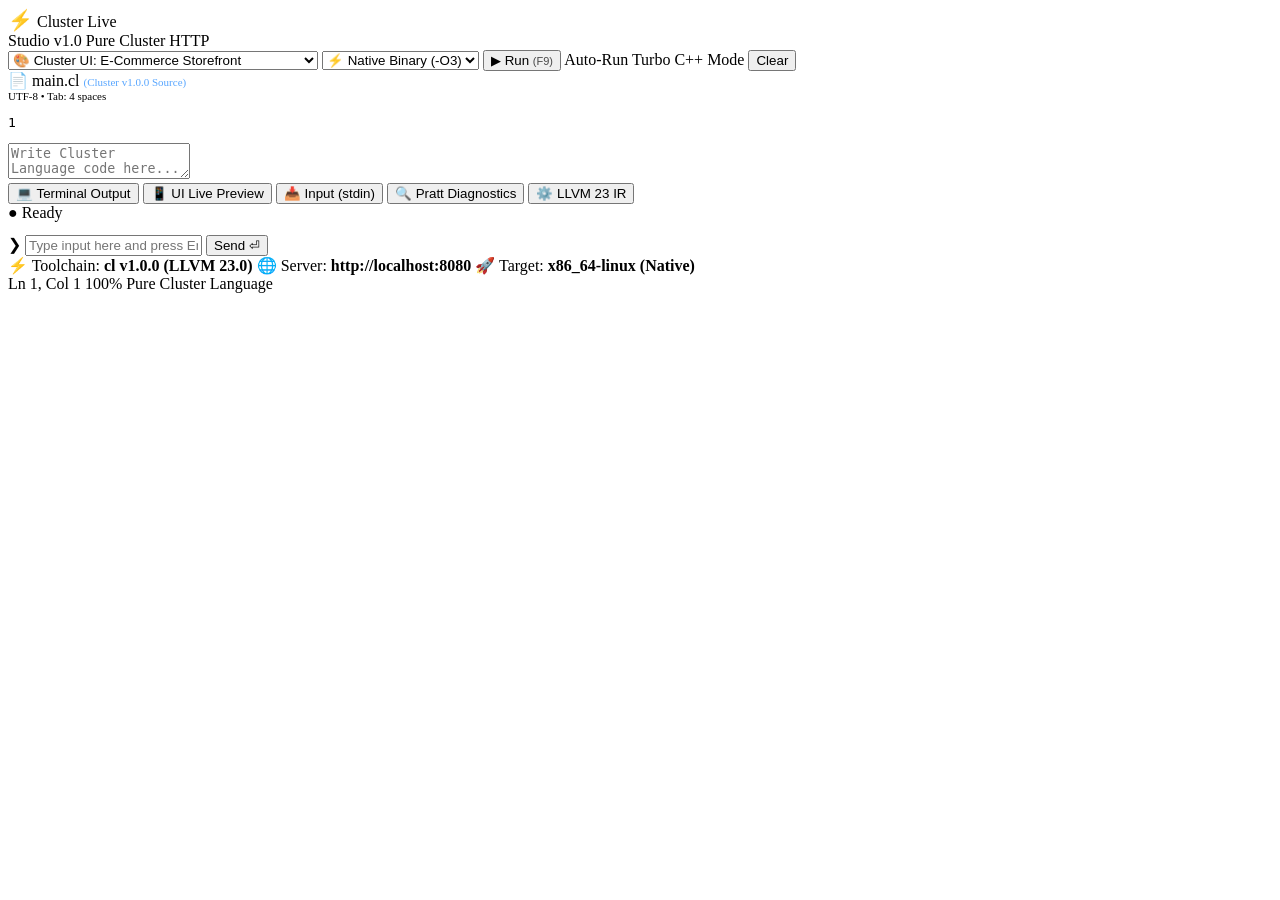
==== web/index.html @ 1289317f "feat(live): pure Cluster self-hosting web IDE and native compiler server release" ====
<!DOCTYPE html>
<html lang="en">
<head>
    <meta charset="UTF-8">
    <meta name="viewport" content="width=device-width, initial-scale=1.0">
    <title>Cluster Live Studio — Real-Time Compilation & Execution</title>
    <link rel="stylesheet" href="/style.css">
</head>
<body>
    <div id="app-container">
        <!-- Top Navigation Bar -->
        <header class="top-bar">
            <div class="brand-section">
                <div class="brand-logo">
                    <span style="font-size: 20px;">⚡</span>
                    <span>Cluster Live</span>
                </div>
                <span class="brand-badge">Studio v1.0</span>
                <span class="server-badge">
                    <span class="pulse-dot"></span>
                    Pure Cluster HTTP
                </span>
            </div>

            <div class="actions-section">
                <select id="sample-select" class="select-control" title="Choose a code template">
                    <option value="ui_ecommerce">🎨 Cluster UI: E-Commerce Storefront</option>
                    <option value="ui_chat">🎨 Cluster UI: Modern Chat & Messaging</option>
                    <option value="ui_advanced_controls">🎨 Cluster UI: 40 Advanced Controls Showcase</option>
                    <option value="ui_enterprise">🎨 Cluster UI: 50 Widgets Enterprise Dashboard</option>
                    <option value="ui_dashboard">🎨 Cluster UI: Analytics Dashboard</option>
                    <option value="ui_profile">🎨 Cluster UI: Social Profile Card</option>
                    <option value="ui_settings">🎨 Cluster UI: System Settings View</option>
                    <option value="ui_multiplatform">🎨 Cluster UI: 1-to-3 Native Multi-Platform</option>
                    <option value="model_transaction">Model & JSON (Transaction)</option>
                    <option value="user_input">Interactive User Input (input)</option>
                    <option value="greeting_demo">Greeting & Screen Output (pln)</option>
                    <option value="hello_world">Hello World & Primitives</option>
                    <option value="unquoted_import">Unquoted & Dotted Import</option>
                    <option value="concurrency">Native Concurrency (spawn)</option>
                    <option value="pattern_match">Pattern Matching (match/case)</option>
                    <option value="fibonacci">Native Fibonacci Algorithm</option>
                </select>

                <select id="mode-select" class="select-control" title="Compilation Target Mode">
                    <option value="run">⚡ Native Binary (-O3)</option>
                    <option value="check">🔍 Pratt Type Check</option>
                    <option value="llvm">⚙️ Direct LLVM IR</option>
                </select>

                <button id="btn-run" class="btn-run" title="Run Code (Ctrl + Enter / F9)">
                    <span>▶ Run</span>
                    <span style="opacity: 0.7; font-size: 11px;">(F9)</span>
                </button>

                <label class="toggle-container" title="Auto-compile and run in real-time as you type">
                    <input type="checkbox" id="auto-run-toggle" style="display: none;">
                    <span class="toggle-switch"></span>
                    <span>Auto-Run</span>
                </label>

                <label class="toggle-container" title="Retro 2019 Turbo C++ Blue Screen Theme">
                    <input type="checkbox" id="turbo-toggle" style="display: none;">
                    <span class="toggle-switch"></span>
                    <span>Turbo C++ Mode</span>
                </label>

                <button id="btn-clear" class="btn-secondary" title="Clear Output Window">
                    <span>Clear</span>
                </button>
            </div>
        </header>

        <!-- Main Code Workspace -->
        <main class="workspace">
            <!-- Left Side: Code Editor -->
            <section class="editor-panel">
                <div class="panel-header">
                    <div class="title">
                        <span>📄 main.cl</span>
                        <span style="color: #58a6ff; font-weight: normal; font-size: 11px;">(Cluster v1.0.0 Source)</span>
                    </div>
                    <div style="font-size: 11px;">UTF-8 • Tab: 4 spaces</div>
                </div>
                <div class="editor-wrapper">
                    <pre id="line-numbers" class="line-numbers">1</pre>
                    <textarea id="code-editor" class="code-editor" spellcheck="false" placeholder="Write Cluster Language code here..."></textarea>
                </div>
            </section>

            <!-- Right Side: Real-time Terminal Output -->
            <section class="output-panel">
                <div class="tabs-nav">
                    <button class="tab-btn active" data-tab="terminal">💻 Terminal Output</button>
                    <button class="tab-btn" data-tab="preview">📱 UI Live Preview</button>
                    <button class="tab-btn" data-tab="stdin">📥 Input (stdin)</button>
                    <button class="tab-btn" data-tab="check">🔍 Pratt Diagnostics</button>
                    <button class="tab-btn" data-tab="llvm">⚙️ LLVM 23 IR</button>
                </div>

                <div class="status-indicator">
                    <span id="status-badge" class="status-badge">● Ready</span>
                    <div style="display: flex; align-items: center; gap: 8px;">
                        <span id="stdin-badge" class="input-badge" style="display: none;">⌨️ Interactive Input</span>
                        <span id="status-time" style="color: var(--text-muted); font-family: var(--font-code);"></span>
                    </div>
                </div>

                <div class="output-body">
                    <div id="terminal-wrapper" class="terminal-wrapper">
                        <pre id="terminal-output" class="terminal-view"></pre>
                        
                        <!-- Interactive Input Bar at bottom of Terminal -->
                        <div id="terminal-input-bar" class="terminal-input-bar">
                            <span class="prompt-icon">❯</span>
                            <input type="text" id="stdin-quick-input" class="stdin-quick-input" placeholder="Type input here and press Enter (or click Run)..." autocomplete="off" spellcheck="false" />
                            <button id="btn-send-input" class="btn-send-input" title="Run program with this input">Send ⏎</button>
                        </div>
                    </div>

                    <!-- Multiline STDIN Tab View -->
                    <div id="stdin-view" class="stdin-view" style="display: none;">
                        <div class="stdin-header-bar">
                            <span>Standard Input Stream (stdin) — Enter one line per input prompt</span>
                            <button id="btn-clear-stdin" class="btn-xs">Clear Input</button>
                        </div>
                        <textarea id="stdin-multiline" class="stdin-multiline-input" placeholder="Enter input(s) here for your program.&#10;For example:&#10;Zaid&#10;123" spellcheck="false"></textarea>
                    </div>

                    <!-- UI Live Canvas & Device Preview (Android / Web) -->
                    <div id="ui-preview-view" class="ui-preview-container" style="display: none;">
                        <div class="ui-preview-toolbar">
                            <div class="device-switch">
                                <button id="btn-view-mobile" class="device-btn active">📱 Mobile Preview</button>
                                <button id="btn-view-desktop" class="device-btn">💻 Desktop View</button>
                                <button id="btn-view-xml" class="device-btn">🤖 Android XML</button>
                                <button id="btn-view-swift" class="device-btn">🍎 Apple SwiftUI</button>
                            </div>
                            <span class="preview-badge">⚡ Real-time Native UI</span>
                        </div>
                        <div class="device-viewport">
                            <div id="device-mockup" class="device-mockup mobile-frame">
                                <div class="mobile-speaker"></div>
                                <iframe id="preview-iframe" class="preview-iframe" sandbox="allow-scripts allow-modals" title="Live Cluster UI Canvas"></iframe>
                            </div>
                            <pre id="native-code-view" class="terminal-view" style="display: none; width: 100%; height: 100%; max-height: 520px; overflow: auto; padding: 16px; font-size: 12px; background: #0d1117; border: 1px solid #30363d; border-radius: 8px;"></pre>
                        </div>
                    </div>
                </div>
            </section>
        </main>

        <!-- Bottom Footer Status Bar -->
        <footer class="status-bar">
            <div class="status-left">
                <span class="status-item">⚡ Toolchain: <strong>cl v1.0.0 (LLVM 23.0)</strong></span>
                <span class="status-item">🌐 Server: <strong>http://localhost:8080</strong></span>
                <span class="status-item">🚀 Target: <strong>x86_64-linux (Native)</strong></span>
            </div>
            <div class="status-right">
                <span id="cursor-pos" class="status-item">Ln 1, Col 1</span>
                <span class="status-item">100% Pure Cluster Language</span>
            </div>
        </footer>
    </div>

    <script src="/app.js"></script>
</body>
</html>
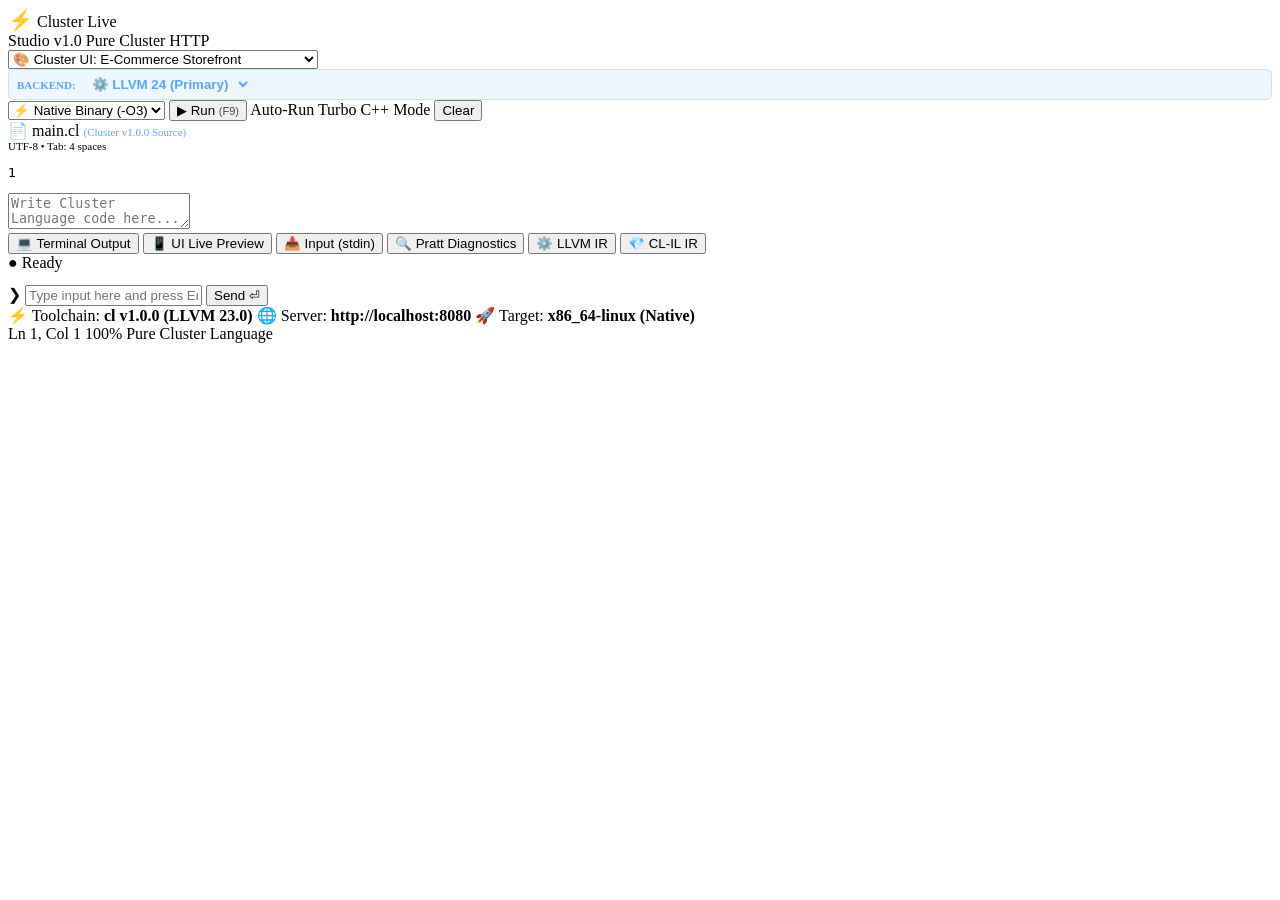
==== commit b7e58a98: "feat(backend): add CL-IL secondary intermediate language engine & backend toggle" ====
--- a/web/index.html
+++ b/web/index.html
@@ -42,10 +42,19 @@
                     <option value="fibonacci">Native Fibonacci Algorithm</option>
                 </select>
 
+                <div class="backend-switch-container" style="display: flex; align-items: center; gap: 6px; padding: 2px 8px; background: rgba(88, 166, 255, 0.1); border-radius: 6px; border: 1px solid rgba(88, 166, 255, 0.25);">
+                    <span style="font-size: 11px; font-weight: 700; color: #58a6ff; text-transform: uppercase;">Backend:</span>
+                    <select id="backend-select" class="select-control" style="font-weight: 600; color: #58a6ff; background: transparent; border: none; padding: 4px 6px; cursor: pointer;" title="Switch Compiler Backend Engine">
+                        <option value="llvm">⚙️ LLVM 24 (Primary)</option>
+                        <option value="cl-il">💎 CL-IL (Secondary)</option>
+                    </select>
+                </div>
+
                 <select id="mode-select" class="select-control" title="Compilation Target Mode">
                     <option value="run">⚡ Native Binary (-O3)</option>
                     <option value="check">🔍 Pratt Type Check</option>
                     <option value="llvm">⚙️ Direct LLVM IR</option>
+                    <option value="cl-il">💎 Direct CL-IL IR</option>
                 </select>
 
                 <button id="btn-run" class="btn-run" title="Run Code (Ctrl + Enter / F9)">
@@ -95,7 +104,8 @@
                     <button class="tab-btn" data-tab="preview">📱 UI Live Preview</button>
                     <button class="tab-btn" data-tab="stdin">📥 Input (stdin)</button>
                     <button class="tab-btn" data-tab="check">🔍 Pratt Diagnostics</button>
-                    <button class="tab-btn" data-tab="llvm">⚙️ LLVM 23 IR</button>
+                    <button class="tab-btn" data-tab="llvm">⚙️ LLVM IR</button>
+                    <button class="tab-btn" data-tab="cl-il">💎 CL-IL IR</button>
                 </div>
 
                 <div class="status-indicator">
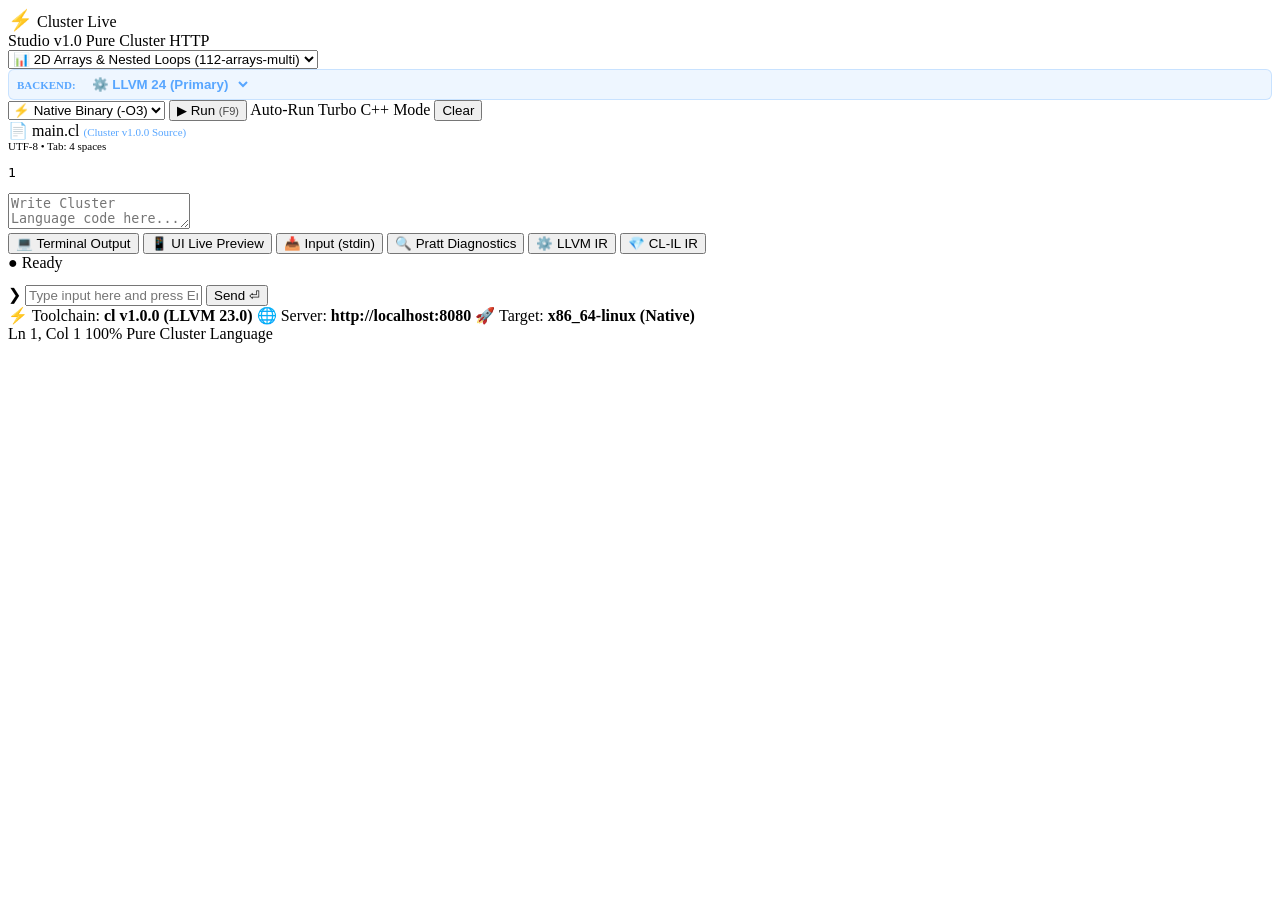
==== commit 0b064ea4: "feat: enhance live studio with start/stop service manager, clean compiler output & 310 examples [CCF" ====
--- a/web/index.html
+++ b/web/index.html
@@ -24,22 +24,21 @@
 
             <div class="actions-section">
                 <select id="sample-select" class="select-control" title="Choose a code template">
+                    <option value="arrays_multi" selected>📊 2D Arrays & Nested Loops (112-arrays-multi)</option>
+                    <option value="hello_world">🚀 Hello World & Primitives</option>
+                    <option value="greeting_demo">Greeting & Screen Output (pln)</option>
+                    <option value="fibonacci">Native Fibonacci Algorithm</option>
+                    <option value="concurrency">Native Concurrency (spawn)</option>
+                    <option value="pattern_match">Pattern Matching (match/case)</option>
+                    <option value="model_transaction">Model & Structs (Transaction)</option>
+                    <option value="user_input">Interactive User Input (input)</option>
                     <option value="ui_ecommerce">🎨 Cluster UI: E-Commerce Storefront</option>
                     <option value="ui_chat">🎨 Cluster UI: Modern Chat & Messaging</option>
                     <option value="ui_advanced_controls">🎨 Cluster UI: 40 Advanced Controls Showcase</option>
-                    <option value="ui_enterprise">🎨 Cluster UI: 50 Widgets Enterprise Dashboard</option>
                     <option value="ui_dashboard">🎨 Cluster UI: Analytics Dashboard</option>
                     <option value="ui_profile">🎨 Cluster UI: Social Profile Card</option>
                     <option value="ui_settings">🎨 Cluster UI: System Settings View</option>
                     <option value="ui_multiplatform">🎨 Cluster UI: 1-to-3 Native Multi-Platform</option>
-                    <option value="model_transaction">Model & JSON (Transaction)</option>
-                    <option value="user_input">Interactive User Input (input)</option>
-                    <option value="greeting_demo">Greeting & Screen Output (pln)</option>
-                    <option value="hello_world">Hello World & Primitives</option>
-                    <option value="unquoted_import">Unquoted & Dotted Import</option>
-                    <option value="concurrency">Native Concurrency (spawn)</option>
-                    <option value="pattern_match">Pattern Matching (match/case)</option>
-                    <option value="fibonacci">Native Fibonacci Algorithm</option>
                 </select>
 
                 <div class="backend-switch-container" style="display: flex; align-items: center; gap: 6px; padding: 2px 8px; background: rgba(88, 166, 255, 0.1); border-radius: 6px; border: 1px solid rgba(88, 166, 255, 0.25);">
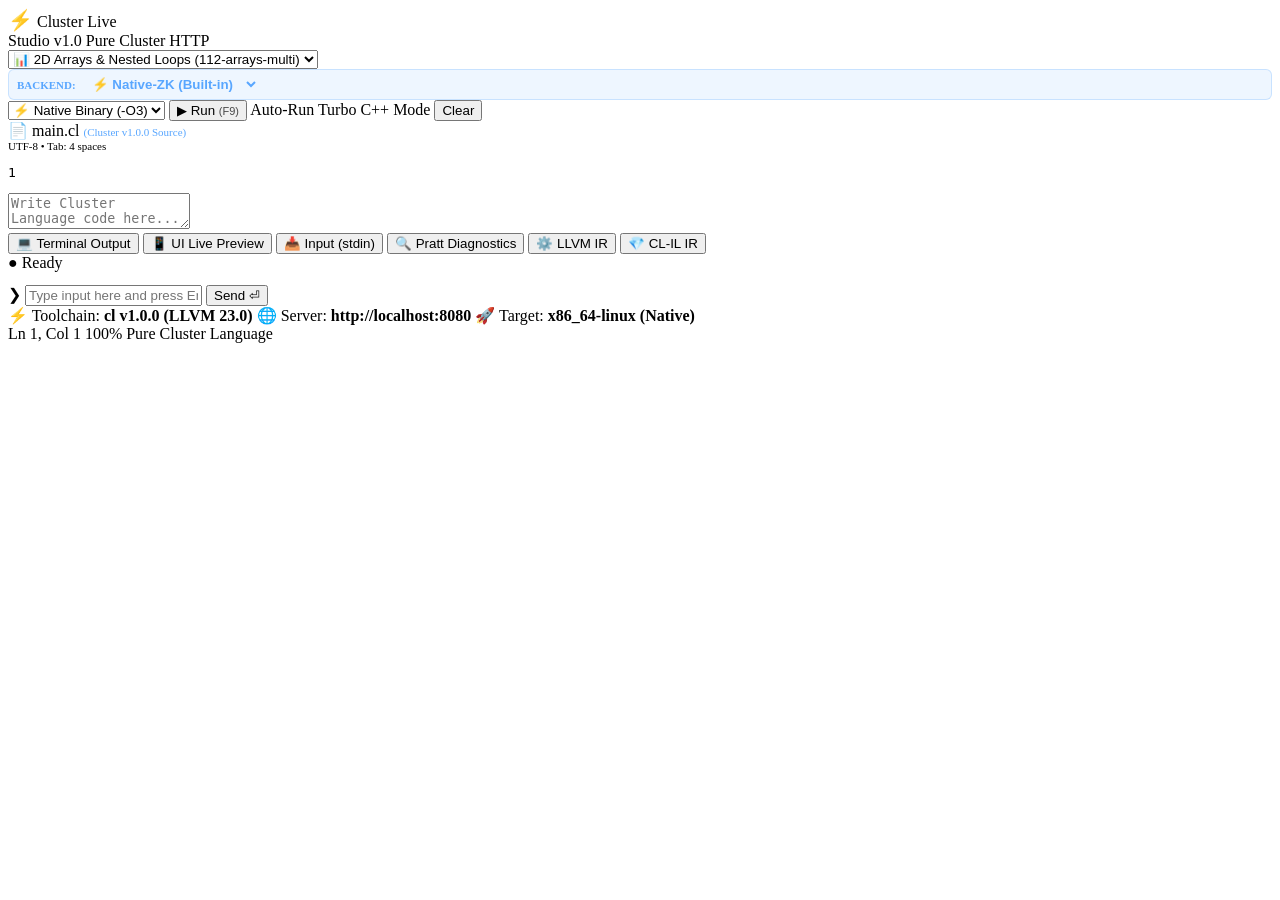
==== commit ce9e141c: "fix(backends): wire real native-zk, cl-il, and llvm execution routes and selector" ====
--- a/web/index.html
+++ b/web/index.html
@@ -44,8 +44,9 @@
                 <div class="backend-switch-container" style="display: flex; align-items: center; gap: 6px; padding: 2px 8px; background: rgba(88, 166, 255, 0.1); border-radius: 6px; border: 1px solid rgba(88, 166, 255, 0.25);">
                     <span style="font-size: 11px; font-weight: 700; color: #58a6ff; text-transform: uppercase;">Backend:</span>
                     <select id="backend-select" class="select-control" style="font-weight: 600; color: #58a6ff; background: transparent; border: none; padding: 4px 6px; cursor: pointer;" title="Switch Compiler Backend Engine">
-                        <option value="llvm">⚙️ LLVM 24 (Primary)</option>
-                        <option value="cl-il">💎 CL-IL (Secondary)</option>
+                        <option value="native-zk">⚡ Native-ZK (Built-in)</option>
+                        <option value="cl-il">💎 CL-IL (Cluster SSA)</option>
+                        <option value="llvm">⚙️ LLVM 24 (-O3)</option>
                     </select>
                 </div>
 
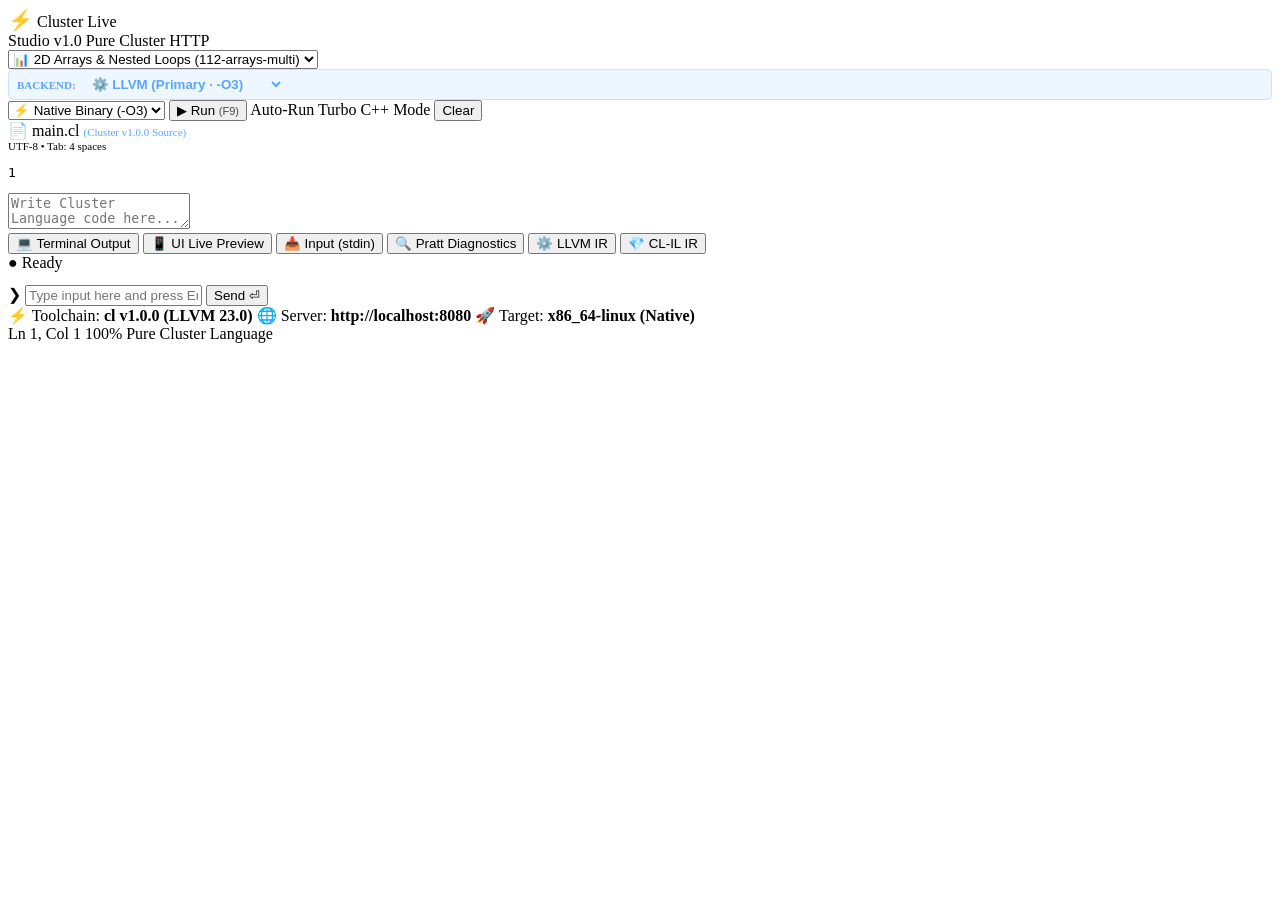
==== commit a1735de5: "feat(studio): switch primary backend to LLVM with --clil secondary selector and build/cl-binary upda" ====
--- a/web/index.html
+++ b/web/index.html
@@ -44,9 +44,9 @@
                 <div class="backend-switch-container" style="display: flex; align-items: center; gap: 6px; padding: 2px 8px; background: rgba(88, 166, 255, 0.1); border-radius: 6px; border: 1px solid rgba(88, 166, 255, 0.25);">
                     <span style="font-size: 11px; font-weight: 700; color: #58a6ff; text-transform: uppercase;">Backend:</span>
                     <select id="backend-select" class="select-control" style="font-weight: 600; color: #58a6ff; background: transparent; border: none; padding: 4px 6px; cursor: pointer;" title="Switch Compiler Backend Engine">
-                        <option value="native-zk">⚡ Native-ZK (Built-in)</option>
-                        <option value="cl-il">💎 CL-IL (Cluster SSA)</option>
-                        <option value="llvm">⚙️ LLVM 24 (-O3)</option>
+                        <option value="llvm">⚙️ LLVM (Primary · -O3)</option>
+                        <option value="cl-il">💎 CL-IL (--clil Secondary)</option>
+                        <option value="native-zk">⚡ Native-ZK (Built-in Dev)</option>
                     </select>
                 </div>
 
